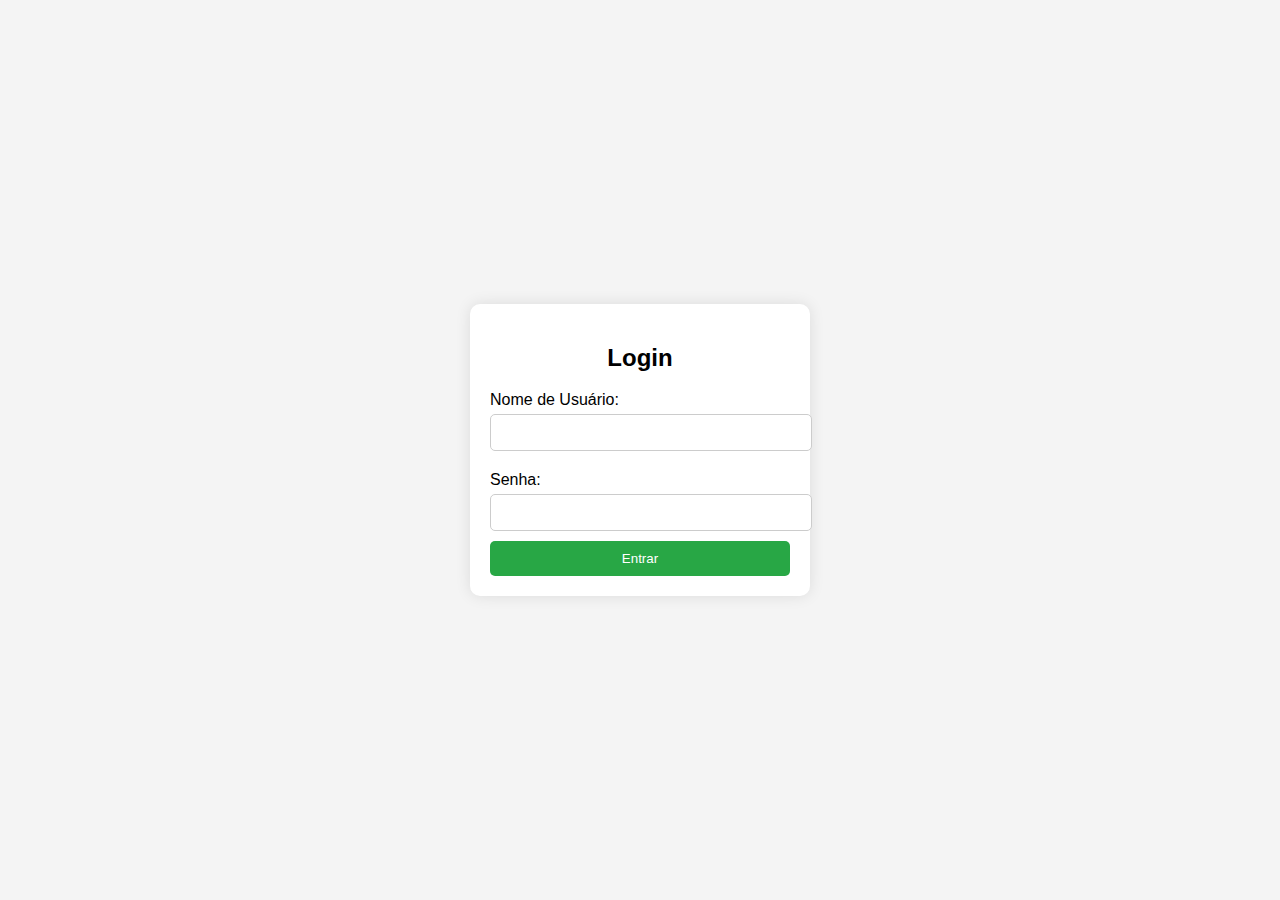
==== index.html @ e9ceb7aa "Commit Inicial" ====
<!DOCTYPE html>
<html lang="en">
<head>
    <meta charset="UTF-8">
    <meta name="viewport" content="width=device-width, initial-scale=1.0">
    <title>Login Form - Senhas Fracas</title>
    <link rel="stylesheet" href="style.css">
</head>
<body>
    <div class="login-container">
        <h2>Login</h2>
        <form id="login-form">
            <label for="username">Nome de Usuário:</label>
            <input type="text" id="username" required>
            
            <label for="password">Senha:</label>
            <input type="password" id="password" required>
            
            <button type="submit">Entrar</button>
        </form>

        <p id="message" class="hidden"></p>
    </div>
    <script src="script.js"></script>
</body>
</html>
---- style.css ----
body {
    font-family: Arial, sans-serif;
    background-color: #f4f4f4;
    display: flex;
    justify-content: center;
    align-items: center;
    height: 100vh;
    margin: 0;
}

.login-container {
    background-color: white;
    padding: 20px;
    border-radius: 10px;
    box-shadow: 0px 0px 15px rgba(0, 0, 0, 0.1);
    width: 300px;
}

h2 {
    text-align: center;
}

label {
    margin-top: 10px;
    display: block;
}

input[type="text"], input[type="password"] {
    width: 100%;
    padding: 10px;
    margin: 5px 0 10px 0;
    border: 1px solid #ccc;
    border-radius: 5px;
}

button {
    width: 100%;
    padding: 10px;
    background-color: #28a745;
    color: white;
    border: none;
    border-radius: 5px;
    cursor: pointer;
}

button:hover {
    background-color: #218838;
}

p.hidden {
    display: none;
}

p {
    margin-top: 15px;
    text-align: center;
    font-weight: bold;
    color: #007bff;
}
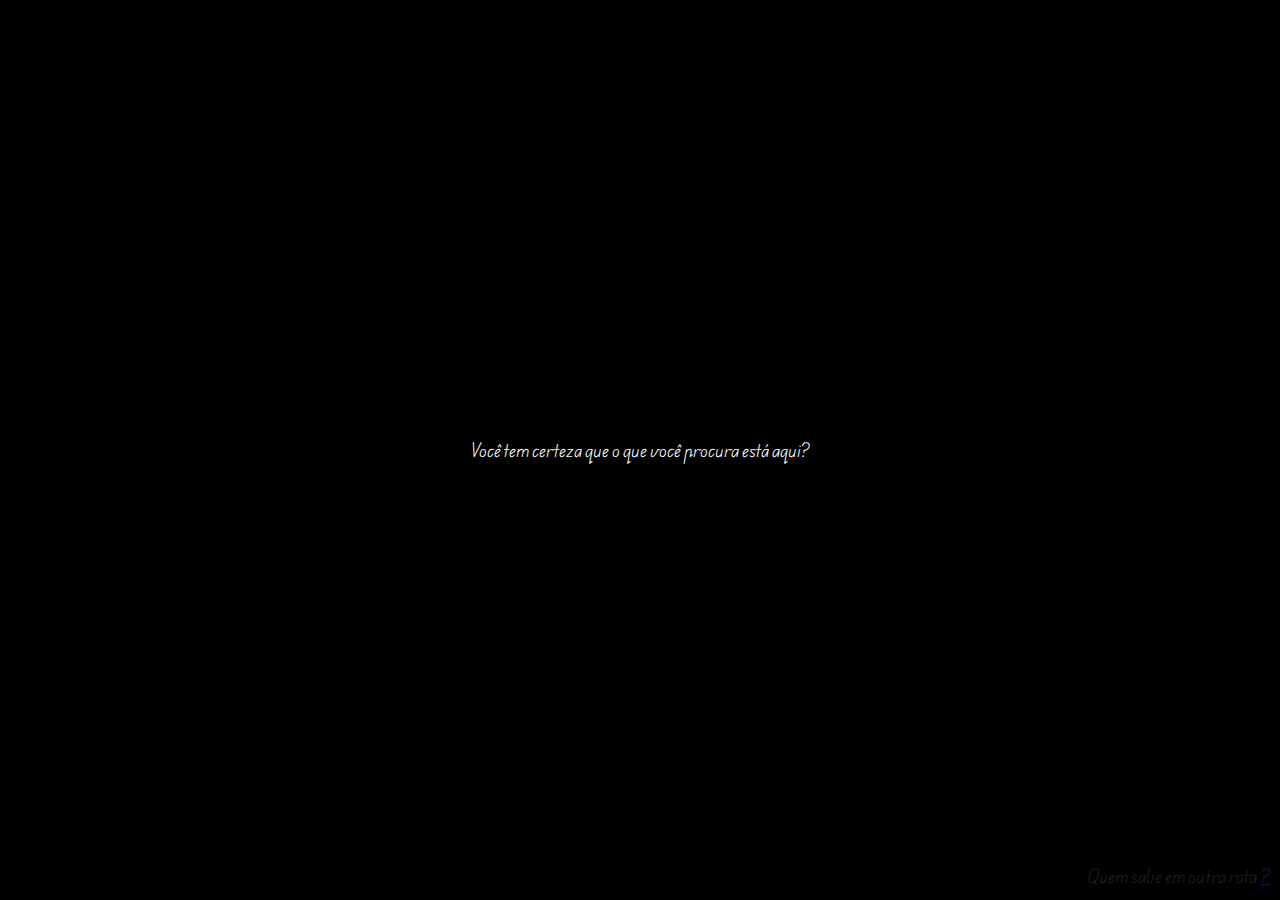
==== commit 0a353aa3: "Tela inicial." ====
--- a/index.html
+++ b/index.html
@@ -1,26 +1,19 @@
 <!DOCTYPE html>
 <html lang="en">
-<head>
-    <meta charset="UTF-8">
-    <meta name="viewport" content="width=device-width, initial-scale=1.0">
-    <title>Login Form - Senhas Fracas</title>
-    <link rel="stylesheet" href="style.css">
-</head>
-<body>
-    <div class="login-container">
-        <h2>Login</h2>
-        <form id="login-form">
-            <label for="username">Nome de Usuário:</label>
-            <input type="text" id="username" required>
-            
-            <label for="password">Senha:</label>
-            <input type="password" id="password" required>
-            
-            <button type="submit">Entrar</button>
-        </form>
-
-        <p id="message" class="hidden"></p>
-    </div>
-    <script src="script.js"></script>
-</body>
+    <head>
+        <meta charset="UTF-8">
+        <meta name="viewport" content="width=device-width, initial-scale=1.0">
+        <title>Iluminação ao Passar o Mouse</title>
+        <link rel="stylesheet" href="style.css">
+    </head>
+    <body>
+        <div class="font">
+            Você tem certeza que o que você procura está aqui?
+        </div>
+        <div class="corner-message">
+            Quem sabe em outra rota <a href="">?</a>
+        </div>
+        <div class="hover"></div>
+        <script src="script.js"></script>
+    </body>
 </html>
--- a/style.css
+++ b/style.css
@@ -1,59 +1,47 @@
+@import url('https://fonts.googleapis.com/css2?family=Edu+AU+VIC+WA+NT+Hand:wght@400..700&display=swap');
+
+* {
+    margin: 0;
+    padding: 0;
+    box-sizing: border-box;
+}
+
 body {
-    font-family: Arial, sans-serif;
-    background-color: #f4f4f4;
+    height: 100vh;
     display: flex;
     justify-content: center;
     align-items: center;
-    height: 100vh;
-    margin: 0;
+    background-color: #000000;
+    color: white;
+    font-family: "Edu AU VIC WA NT Hand", cursive;
+    font-optical-sizing: auto;
+    font-style: normal;
+    overflow: hidden;
+    position: relative;
 }
 
-.login-container {
-    background-color: white;
-    padding: 20px;
-    border-radius: 10px;
-    box-shadow: 0px 0px 15px rgba(0, 0, 0, 0.1);
-    width: 300px;
+.font {
+    display: flex;
+    width: 100vw;
+    height: 100vh;
+    justify-content: center;
+    align-items: center;
+    cursor: default;
 }
 
-h2 {
-    text-align: center;
+.corner-message {
+    position: absolute;
+    bottom: 10px;
+    right: 10px;
+    font-size: 16px;
+    color: rgba(255, 255, 255, 0.219);
+    opacity: .6;
 }
 
-label {
-    margin-top: 10px;
-    display: block;
-}
-
-input[type="text"], input[type="password"] {
-    width: 100%;
-    padding: 10px;
-    margin: 5px 0 10px 0;
-    border: 1px solid #ccc;
-    border-radius: 5px;
-}
-
-button {
-    width: 100%;
-    padding: 10px;
-    background-color: #28a745;
-    color: white;
-    border: none;
-    border-radius: 5px;
-    cursor: pointer;
-}
-
-button:hover {
-    background-color: #218838;
-}
-
-p.hidden {
-    display: none;
-}
-
-p {
-    margin-top: 15px;
-    text-align: center;
-    font-weight: bold;
-    color: #007bff;
-}
+.hover {
+    position: fixed;
+    top: 0;
+    width: 100vw;
+    height: 100vh;
+    background: radial-gradient(circle at var(--x) var(--y), transparent 5%, rgba(0,0,0,1) 20%);
+}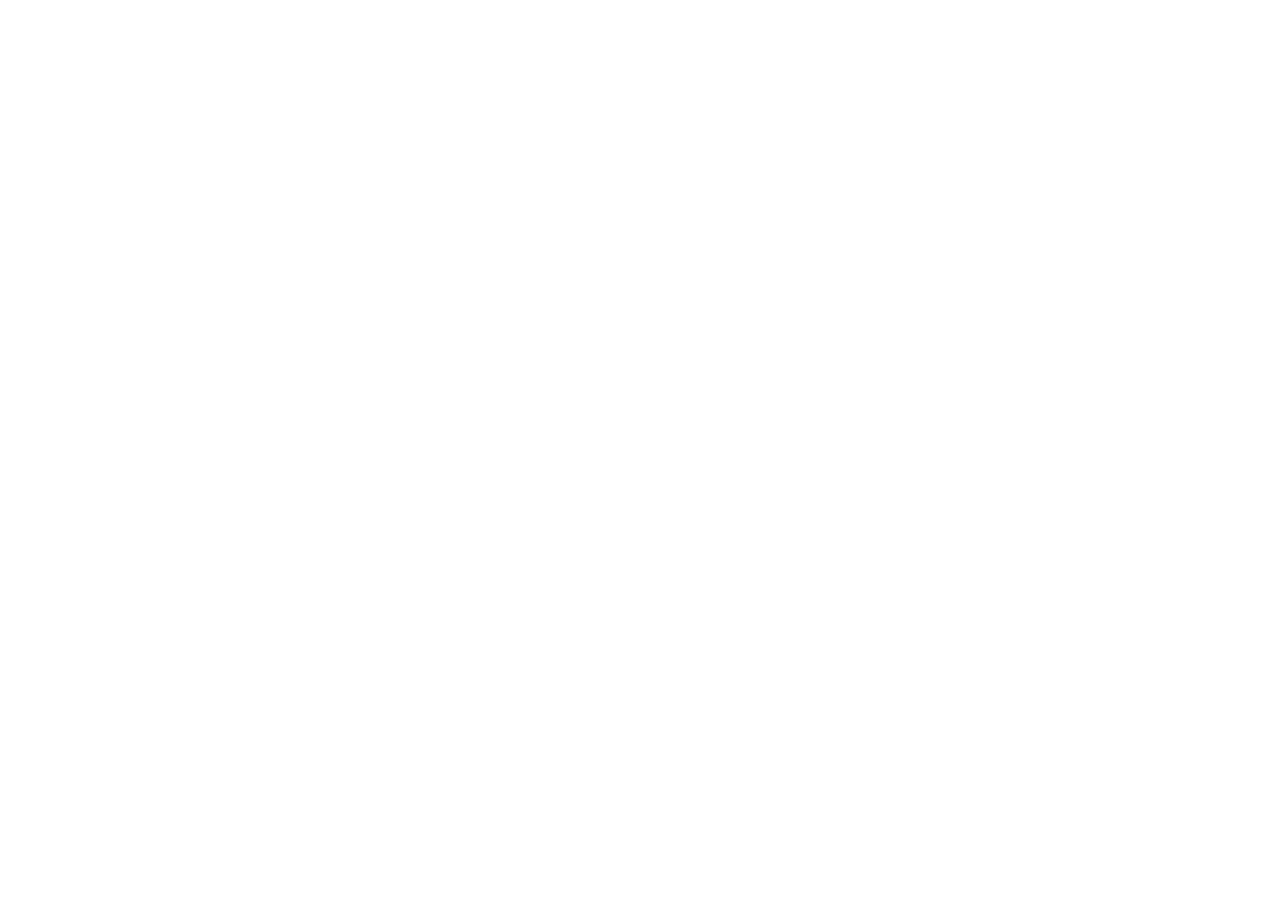
==== commit 67cf3ab2: "Primeira Versão completa da atividade." ====
--- a/index.html
+++ b/index.html
@@ -8,10 +8,10 @@
     </head>
     <body>
         <div class="font">
-            Você tem certeza que o que você procura está aqui?
+            Nas sombras da busca, a verdade se oculta. A dúvida é um eco: será que o que desejas reside neste lugar?
         </div>
         <div class="corner-message">
-            Quem sabe em outra rota <a href="">?</a>
+            Talvez em rotas não seguidas, a resposta se esconda. <a href="paginas/login.html">?</a>
         </div>
         <div class="hover"></div>
         <script src="script.js"></script>
--- a/style.css
+++ b/style.css
@@ -11,8 +11,8 @@
     display: flex;
     justify-content: center;
     align-items: center;
-    background-color: #000000;
-    color: white;
+    background-color: rgba(255, 255, 255, 0.349);
+    color: rgba(255, 255, 255, 0.349);
     font-family: "Edu AU VIC WA NT Hand", cursive;
     font-optical-sizing: auto;
     font-style: normal;
@@ -38,6 +38,12 @@
     opacity: .6;
 }
 
+a {
+    text-decoration: none; /* Remove o sublinhado */
+    color: inherit; /* Usa a cor do texto atual, em vez do azul padrão */
+}
+
+
 .hover {
     position: fixed;
     top: 0;
